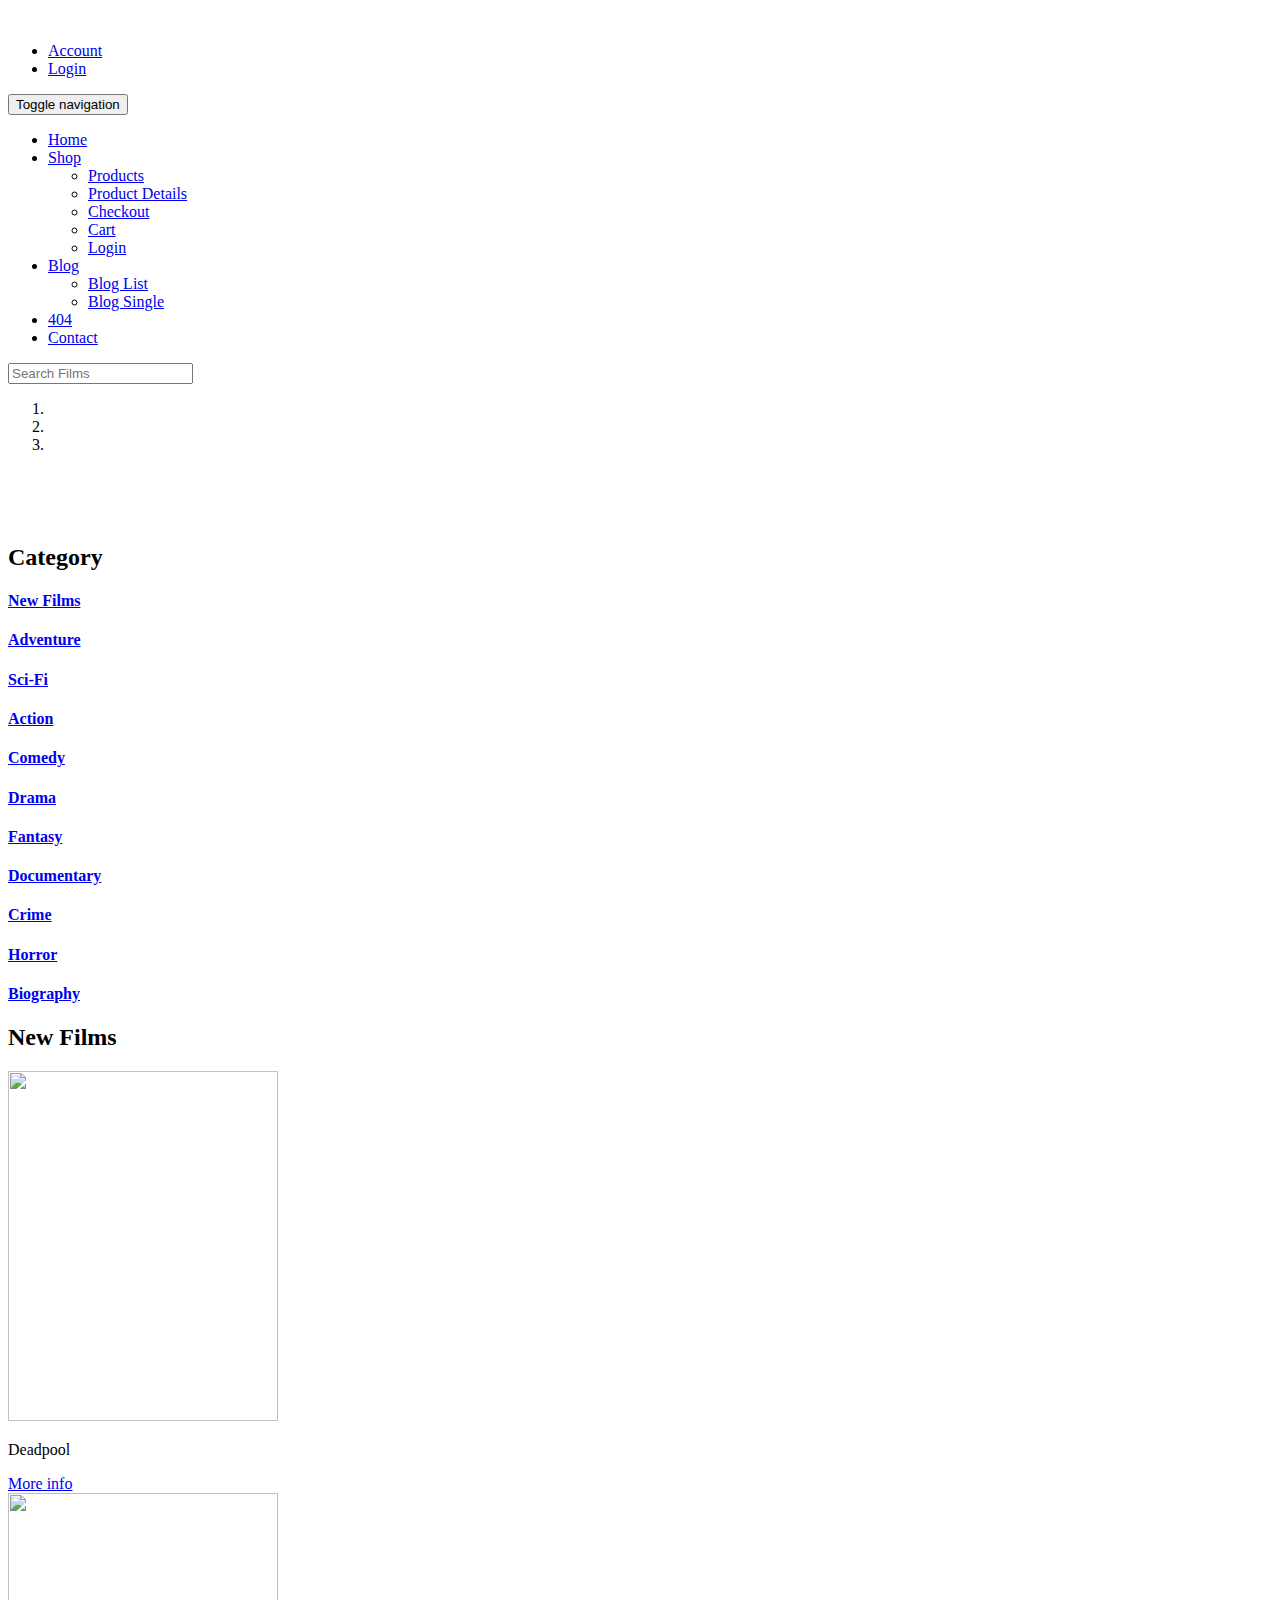
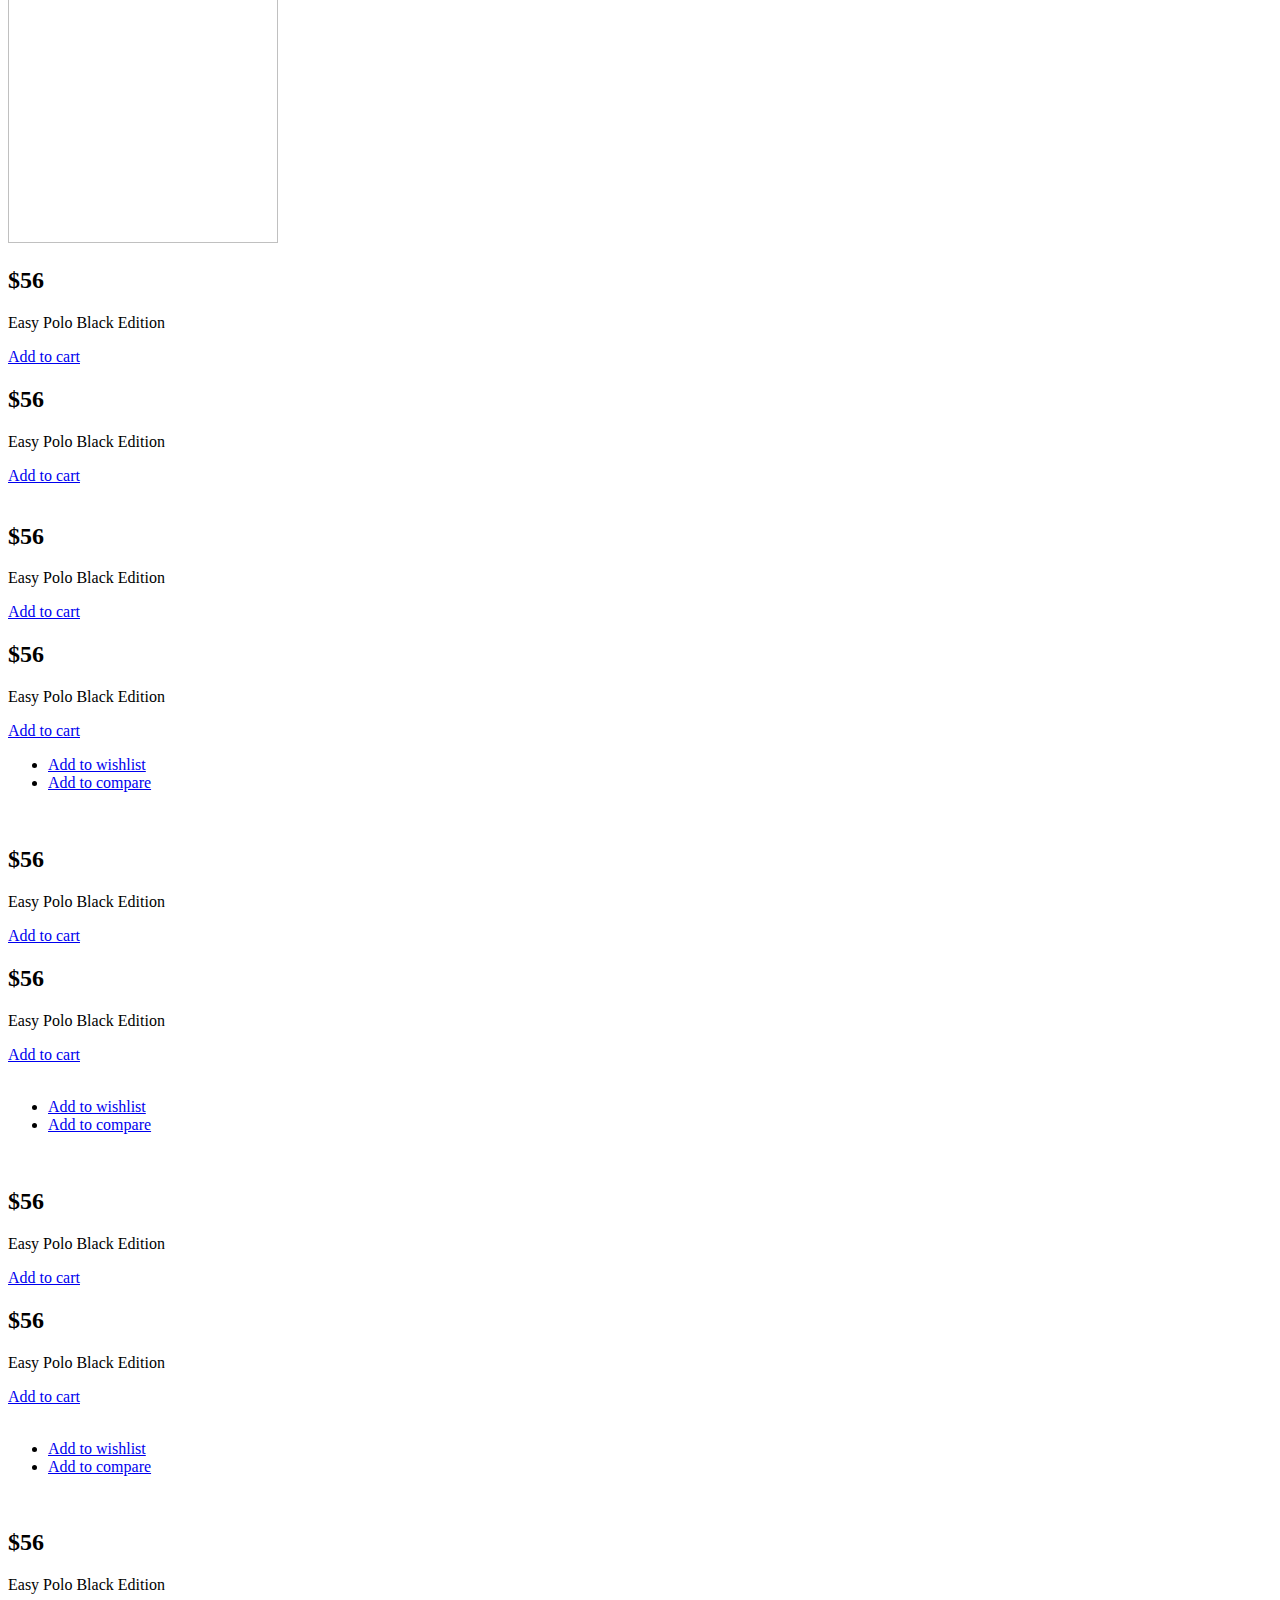
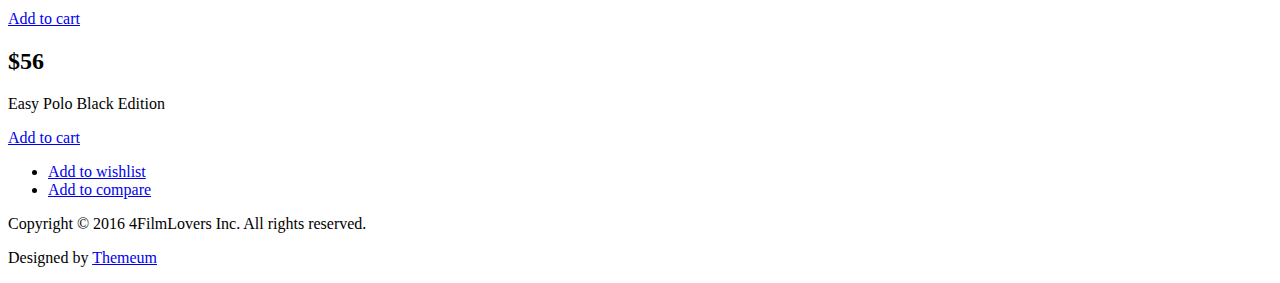
==== WebContent/index.html @ 90aa7ecd "#3 setting up the rating system" ====
<!DOCTYPE html>
<html lang="en">
<head>
    <meta charset="utf-8">
    <meta name="viewport" content="width=device-width, initial-scale=1.0">
    <meta name="description" content="">
    <meta name="author" content="">
    <title>4FilmLovers</title>
    <link href="css/bootstrap.min.css" rel="stylesheet">
    <link href="css/font-awesome.min.css" rel="stylesheet">
    <link href="css/prettyPhoto.css" rel="stylesheet">
    <link href="css/price-range.css" rel="stylesheet">
    <link href="css/animate.css" rel="stylesheet">
	<link href="css/main.css" rel="stylesheet">
	<link href="css/responsive.css" rel="stylesheet">
	<link rel="stylesheet" href="css/rating.min.css">
    <!--[if lt IE 9]>
    <script src="js/html5shiv.js"></script>
    <script src="js/respond.min.js"></script>
    <![endif]-->       
    <link rel="shortcut icon" href="images/ico/favicon.ico">
    <link rel="apple-touch-icon-precomposed" sizes="144x144" href="images/ico/apple-touch-icon-144-precomposed.png">
    <link rel="apple-touch-icon-precomposed" sizes="114x114" href="images/ico/apple-touch-icon-114-precomposed.png">
    <link rel="apple-touch-icon-precomposed" sizes="72x72" href="images/ico/apple-touch-icon-72-precomposed.png">
    <link rel="apple-touch-icon-precomposed" href="images/ico/apple-touch-icon-57-precomposed.png">
</head><!--/head-->

<body>
		
		<div class="header-middle"><!--header-middle-->
			<div class="container">
				<div class="row">
					<div class="col-sm-4">
						<div class="logo pull-left">
							<a href="index.html"><img src="images/home/4FilmLovers2.png" alt="" /></a>
						</div>
						
					</div>
					<div class="col-sm-8">
						<div class="shop-menu pull-right">
							<ul class="nav navbar-nav">
								<li><a href="#"><i class="fa fa-user"></i> Account</a></li>
								<li><a href="login.html"><i class="fa fa-lock"></i> Login</a></li>
							</ul>
						</div>
					</div>
				</div>
			</div>
		</div><!--/header-middle-->
	
		<div class="header-bottom"><!--header-bottom-->
			<div class="container">
				<div class="row">
					<div class="col-sm-9">
						<div class="navbar-header">
							<button type="button" class="navbar-toggle" data-toggle="collapse" data-target=".navbar-collapse">
								<span class="sr-only">Toggle navigation</span>
								<span class="icon-bar"></span>
								<span class="icon-bar"></span>
								<span class="icon-bar"></span>
							</button>
						</div>
						<div class="mainmenu pull-left">
							<ul class="nav navbar-nav collapse navbar-collapse">
								<li><a href="index.html" class="active">Home</a></li>
								<li class="dropdown"><a href="#">Shop<i class="fa fa-angle-down"></i></a>
                                    <ul role="menu" class="sub-menu">
                                        <li><a href="shop.html">Products</a></li>
										<li><a href="product-details.html">Product Details</a></li> 
										<li><a href="checkout.html">Checkout</a></li> 
										<li><a href="cart.html">Cart</a></li> 
										<li><a href="login.html">Login</a></li> 
                                    </ul>
                                </li> 
								<li class="dropdown"><a href="#">Blog<i class="fa fa-angle-down"></i></a>
                                    <ul role="menu" class="sub-menu">
                                        <li><a href="blog.html">Blog List</a></li>
										<li><a href="blog-single.html">Blog Single</a></li>
                                    </ul>
                                </li> 
								<li><a href="404.html">404</a></li>
								<li><a href="contact-us.html">Contact</a></li>
							</ul>
						</div>
					</div>
					<div class="col-sm-3">
						<div class="search_box pull-right">
							<input type="text" placeholder="Search Films"/>
						</div>
					</div>
				</div>
			</div>
		</div><!--/header-bottom-->
	</header><!--/header-->
	
	<section id="slider"><!--slider-->
		<div class="container">
			<div class="row">
				<div class="col-sm-12">
					<div id="slider-carousel" class="carousel slide" data-ride="carousel">
						<ol class="carousel-indicators">
							<li data-target="#slider-carousel" data-slide-to="0" class="active"></li>
							<li data-target="#slider-carousel" data-slide-to="1"></li>
							<li data-target="#slider-carousel" data-slide-to="2"></li>
						</ol>
						
						<div class="carousel-inner">
							<div class="item active">
								<div class="col-sm-11">
									<img src="images/home/Poster-Triple-92560x1080.jpg" class="girl img-responsive" alt="" />
								</div>
							</div>
							<div class="item">
								<div class="col-sm-11">
									<img src="images/home/Poster-The-Transporter-Refueled2560x1080.jpg" class="girl img-responsive" alt="" />
								</div>
							</div>
							
							<div class="item">
								<div class="col-sm-11">
									<img src="images/home/Poster-Gods-Of-Egypt2560x1080.jpg" class="girl img-responsive" alt="" />
								</div>
							</div>
							
						</div>
						
						<a href="#slider-carousel" class="left control-carousel hidden-xs" data-slide="prev">
							<i class="fa fa-angle-left"></i>
						</a>
						<a href="#slider-carousel" class="right control-carousel hidden-xs" data-slide="next">
							<i class="fa fa-angle-right"></i>
						</a>
					</div>
					
				</div>
			</div>
		</div>
	</section><!--/slider-->
	
	<section>
		<div class="container">
			<div class="row">
				<div class="col-sm-3">
					<div class="left-sidebar">
						<h2>Category</h2>
						<div class="panel-group category-products" id="accordian"><!--category-productsr-->
							<div class="panel panel-default">
								<div class="panel-heading">
									<h4 class="panel-title"><a href="#">New Films</a></h4>
								</div>
							</div>
							<div class="panel panel-default">
								<div class="panel-heading">
									<h4 class="panel-title"><a href="#">Adventure</a></h4>
								</div>
							</div>
							<div class="panel panel-default">
								<div class="panel-heading">
									<h4 class="panel-title"><a href="#">Sci-Fi</a></h4>
								</div>
							</div>
							<div class="panel panel-default">
								<div class="panel-heading">
									<h4 class="panel-title"><a href="#">Action</a></h4>
								</div>
							</div>
							<div class="panel panel-default">
								<div class="panel-heading">
									<h4 class="panel-title"><a href="#">Comedy</a></h4>
								</div>
							</div>
							<div class="panel panel-default">
								<div class="panel-heading">
									<h4 class="panel-title"><a href="#">Drama</a></h4>
								</div>
							</div>
							<div class="panel panel-default">
								<div class="panel-heading">
									<h4 class="panel-title"><a href="#">Fantasy</a></h4>
								</div>
							</div>
							<div class="panel panel-default">
								<div class="panel-heading">
									<h4 class="panel-title"><a href="#">Documentary</a></h4>
								</div>
							</div>
							
							<div class="panel panel-default">
								<div class="panel-heading">
									<h4 class="panel-title"><a href="#">Crime</a></h4>
								</div>
							</div>
							<div class="panel panel-default">
								<div class="panel-heading">
									<h4 class="panel-title"><a href="#">Horror</a></h4>
								</div>
							</div>
							<div class="panel panel-default">
								<div class="panel-heading">
									<h4 class="panel-title"><a href="#">Biography</a></h4>
								</div>
							</div>
						</div><!--/category-products-->
			
					
					</div>
				</div>
				
				<div class="col-sm-9 padding-right">
					<h2 class="title text-center">New Films</h2>
					<div class="Top-Films"><!--Top Films-->
						<!-- aaaaaaaaaaaaaaaaaaaaaaaaaaaaaaaaaaaaaaaaaaaaaaaaaaaaaaaaaa -->
						<div class="col-sm-4">
							<div class="product-image-wrapper">
								<div class="single-products">
										<div class="productinfo text-center">
											<img src="images/home/Deadpool-poster-2.jpg" width="270" height="350" alt="" />
											<ul class="c-rating" id="rating"></ul>
											<p>Deadpool</p>
											<a href="#" class="btn btn-default add-to-cart">More info</a>
										</div>
										<!-- <div class="product-overlay">
											<div class="overlay-content">
												<h2>$56</h2>
												<p>Deadpool</p>
												<a href="#" class="btn btn-default add-to-cart">More info</a>
											</div>
										</div> -->
								</div>
							</div>
						</div>
						<!-- aaaaaaaaaaaaaaaaaaaaaaaaaaaaaaaaaaaaaaaaaaaaaaaaaaaaaaaaaa -->
						<div class="col-sm-4">
							<div class="product-image-wrapper">
								<div class="single-products">
									<div class="productinfo text-center">
										<img src="images/home/thumb_3105_stenik_movies_image_index.jpeg" width="270" height="350" alt="" />
										<h2>$56</h2>
										<p>Easy Polo Black Edition</p>
										<a href="#" class="btn btn-default add-to-cart"><i class="fa fa-shopping-cart"></i>Add to cart</a>
									</div>
									<div class="product-overlay">
										<div class="overlay-content">
											<h2>$56</h2>
											<p>Easy Polo Black Edition</p>
											<a href="#" class="btn btn-default add-to-cart"><i class="fa fa-shopping-cart"></i>Add to cart</a>
										</div>
									</div>
								</div>
							</div>
						</div>
						<div class="col-sm-4">
							<div class="product-image-wrapper">
								<div class="single-products">
									<div class="productinfo text-center">
										<img src="images/home/product3.jpg" alt="" />
										<h2>$56</h2>
										<p>Easy Polo Black Edition</p>
										<a href="#" class="btn btn-default add-to-cart"><i class="fa fa-shopping-cart"></i>Add to cart</a>
									</div>
									<div class="product-overlay">
										<div class="overlay-content">
											<h2>$56</h2>
											<p>Easy Polo Black Edition</p>
											<a href="#" class="btn btn-default add-to-cart"><i class="fa fa-shopping-cart"></i>Add to cart</a>
										</div>
									</div>
								</div>
								<div class="choose">
									<ul class="nav nav-pills nav-justified">
										<li><a href="#"><i class="fa fa-plus-square"></i>Add to wishlist</a></li>
										<li><a href="#"><i class="fa fa-plus-square"></i>Add to compare</a></li>
									</ul>
								</div>
							</div>
						</div>
						<div class="col-sm-4">
							<div class="product-image-wrapper">
								<div class="single-products">
									<div class="productinfo text-center">
										<img src="images/home/product4.jpg" alt="" />
										<h2>$56</h2>
										<p>Easy Polo Black Edition</p>
										<a href="#" class="btn btn-default add-to-cart"><i class="fa fa-shopping-cart"></i>Add to cart</a>
									</div>
									<div class="product-overlay">
										<div class="overlay-content">
											<h2>$56</h2>
											<p>Easy Polo Black Edition</p>
											<a href="#" class="btn btn-default add-to-cart"><i class="fa fa-shopping-cart"></i>Add to cart</a>
										</div>
									</div>
									<img src="images/home/new.png" class="new" alt="" />
								</div>
								<div class="choose">
									<ul class="nav nav-pills nav-justified">
										<li><a href="#"><i class="fa fa-plus-square"></i>Add to wishlist</a></li>
										<li><a href="#"><i class="fa fa-plus-square"></i>Add to compare</a></li>
									</ul>
								</div>
							</div>
						</div>
						<div class="col-sm-4">
							<div class="product-image-wrapper">
								<div class="single-products">
									<div class="productinfo text-center">
										<img src="images/home/product5.jpg" alt="" />
										<h2>$56</h2>
										<p>Easy Polo Black Edition</p>
										<a href="#" class="btn btn-default add-to-cart"><i class="fa fa-shopping-cart"></i>Add to cart</a>
									</div>
									<div class="product-overlay">
										<div class="overlay-content">
											<h2>$56</h2>
											<p>Easy Polo Black Edition</p>
											<a href="#" class="btn btn-default add-to-cart"><i class="fa fa-shopping-cart"></i>Add to cart</a>
										</div>
									</div>
									<img src="images/home/sale.png" class="new" alt="" />
								</div>
								<div class="choose">
									<ul class="nav nav-pills nav-justified">
										<li><a href="#"><i class="fa fa-plus-square"></i>Add to wishlist</a></li>
										<li><a href="#"><i class="fa fa-plus-square"></i>Add to compare</a></li>
									</ul>
								</div>
							</div>
						</div>
						<div class="col-sm-4">
							<div class="product-image-wrapper">
								<div class="single-products">
									<div class="productinfo text-center">
										<img src="images/home/product6.jpg" alt="" />
										<h2>$56</h2>
										<p>Easy Polo Black Edition</p>
										<a href="#" class="btn btn-default add-to-cart"><i class="fa fa-shopping-cart"></i>Add to cart</a>
									</div>
									<div class="product-overlay">
										<div class="overlay-content">
											<h2>$56</h2>
											<p>Easy Polo Black Edition</p>
											<a href="#" class="btn btn-default add-to-cart"><i class="fa fa-shopping-cart"></i>Add to cart</a>
										</div>
									</div>
								</div>
								<div class="choose">
									<ul class="nav nav-pills nav-justified">
										<li><a href="#"><i class="fa fa-plus-square"></i>Add to wishlist</a></li>
										<li><a href="#"><i class="fa fa-plus-square"></i>Add to compare</a></li>
									</ul>
								</div>
							</div>
						</div>
						
					</div><!--features_items-->
					
				</div>
			</div>
		</div>
	</section>
	

		
		<div class="footer-bottom">
			<div class="container">
				<div class="row">
					<p class="pull-left">Copyright © 2016 4FilmLovers Inc. All rights reserved.</p>
					<p class="pull-right">Designed by <span><a target="_blank" href="http://www.themeum.com">Themeum</a></span></p>
				</div>
			</div>
		</div>
		
	</footer><!--/Footer-->
	

  
    <script src="js/jquery.js"></script>
	<script src="js/bootstrap.min.js"></script>
	<script src="js/jquery.scrollUp.min.js"></script>
	<script src="js/price-range.js"></script>
    <script src="js/jquery.prettyPhoto.js"></script>
    <script src="js/main.js"></script>
    <script src="js/rating.min.js"></script>
    <script src="js/home.js"></script>
</body>
</html>
---- WebContent/css/rating.min.css ----
.c-rating{display:-webkit-box;display:-webkit-flex;display:-ms-flexbox;display:flex;list-style:none;margin:0;padding:0}.c-rating__item{-webkit-box-flex:0;-webkit-flex:0 0 24px;-ms-flex:0 0 24px;flex:0 0 24px;height:24px;background:url(../images/rating/stars.svg);cursor:pointer}.c-rating__item.is-active,.c-rating__item:hover{background-position:-24px 0}
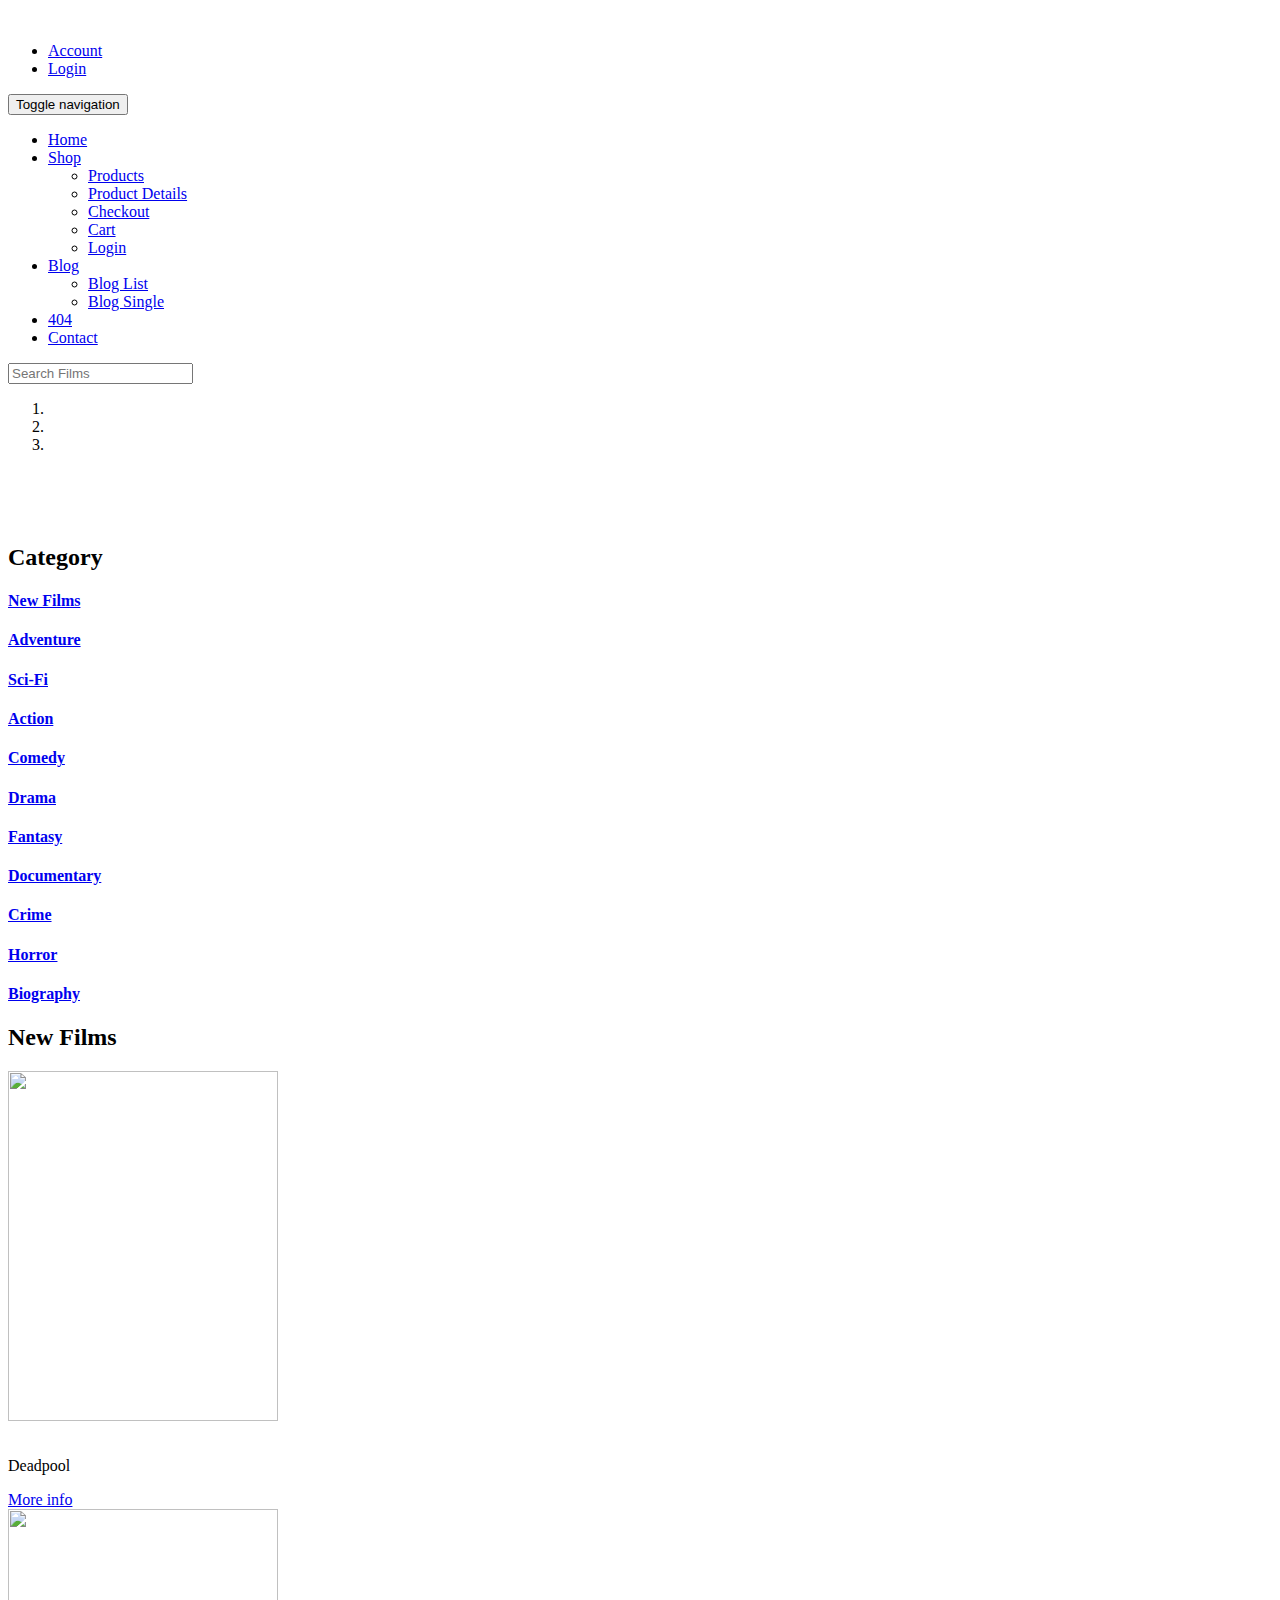
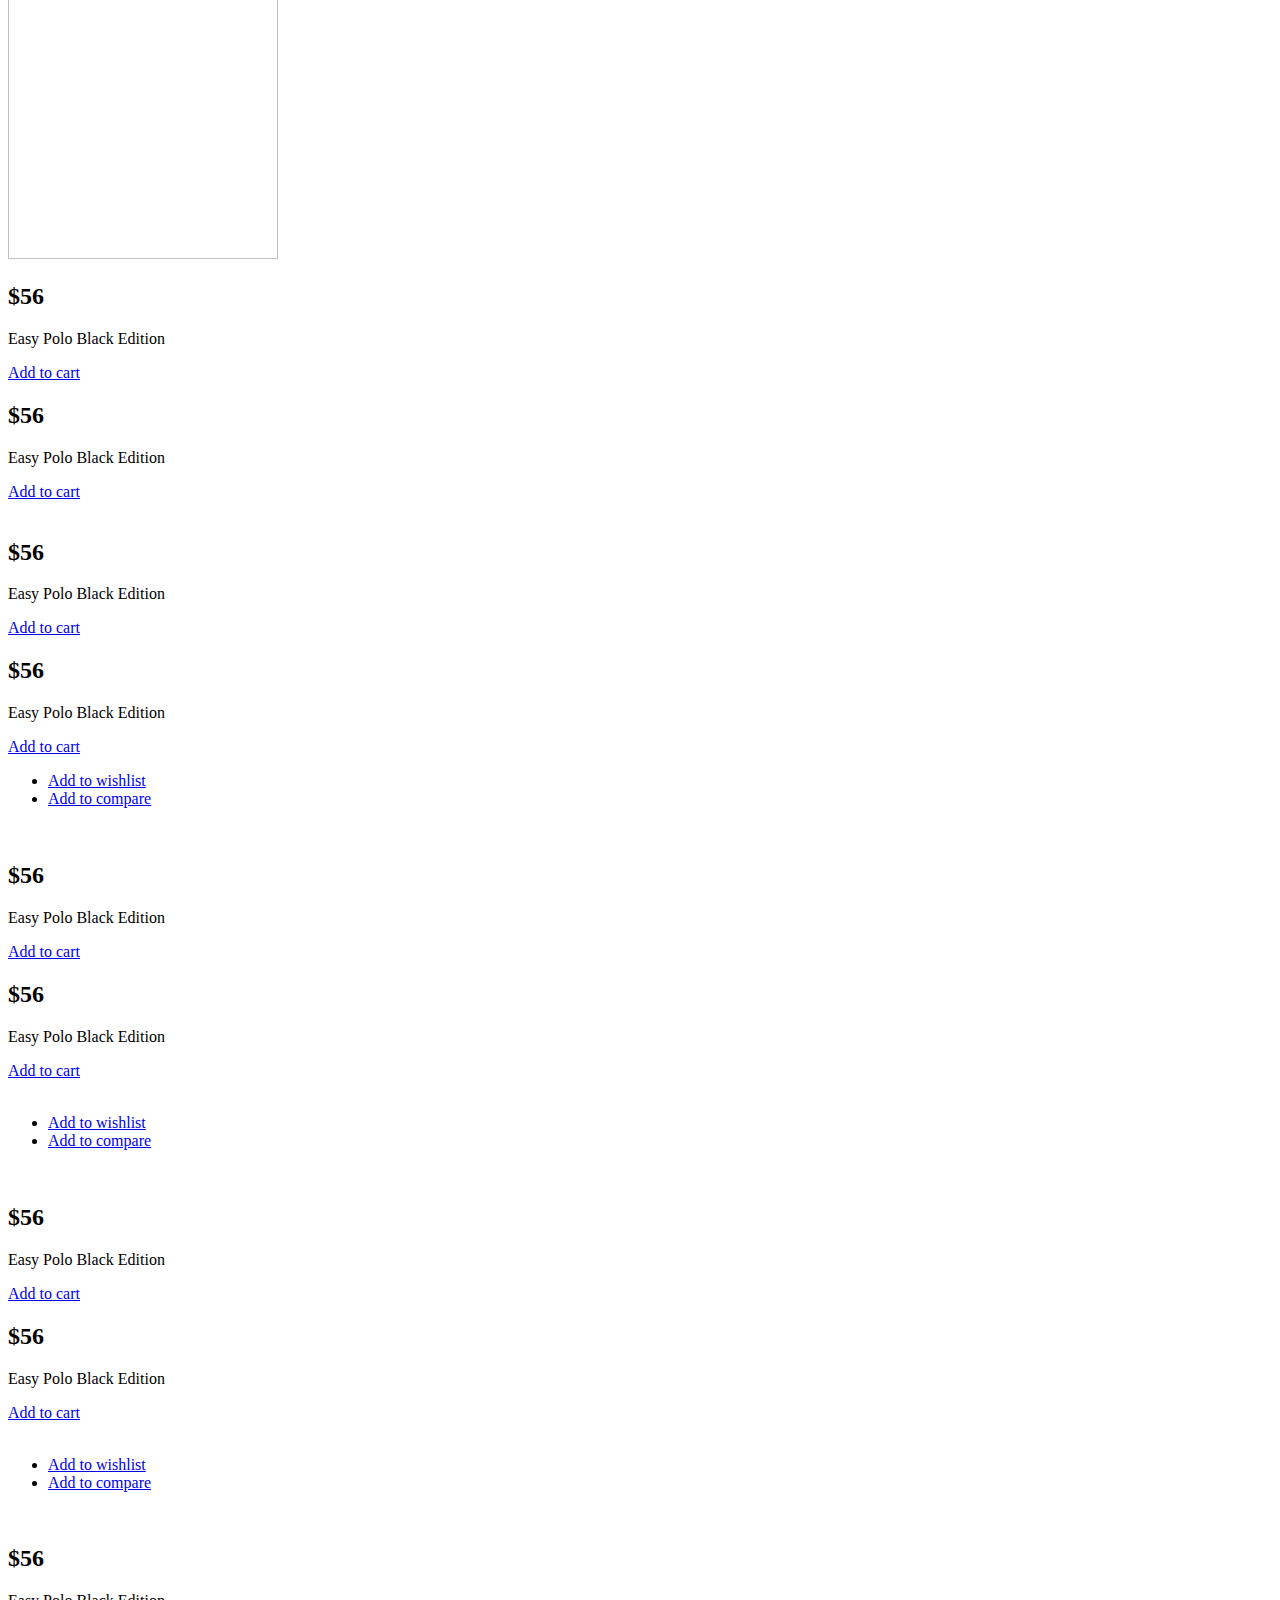
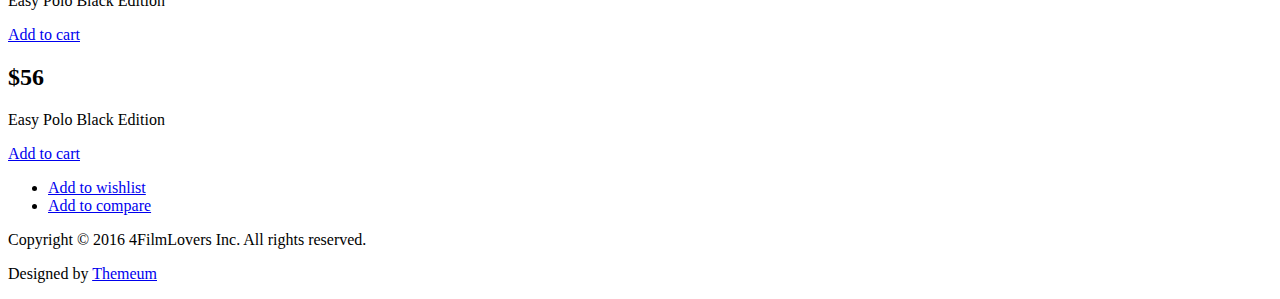
==== commit 06540b53: "fixed db structure" ====
--- a/WebContent/index.html
+++ b/WebContent/index.html
@@ -215,6 +215,7 @@
 								<div class="single-products">
 										<div class="productinfo text-center">
 											<img src="images/home/Deadpool-poster-2.jpg" width="270" height="350" alt="" />
+											<p></p>
 											<ul class="c-rating" id="rating"></ul>
 											<p>Deadpool</p>
 											<a href="#" class="btn btn-default add-to-cart">More info</a>
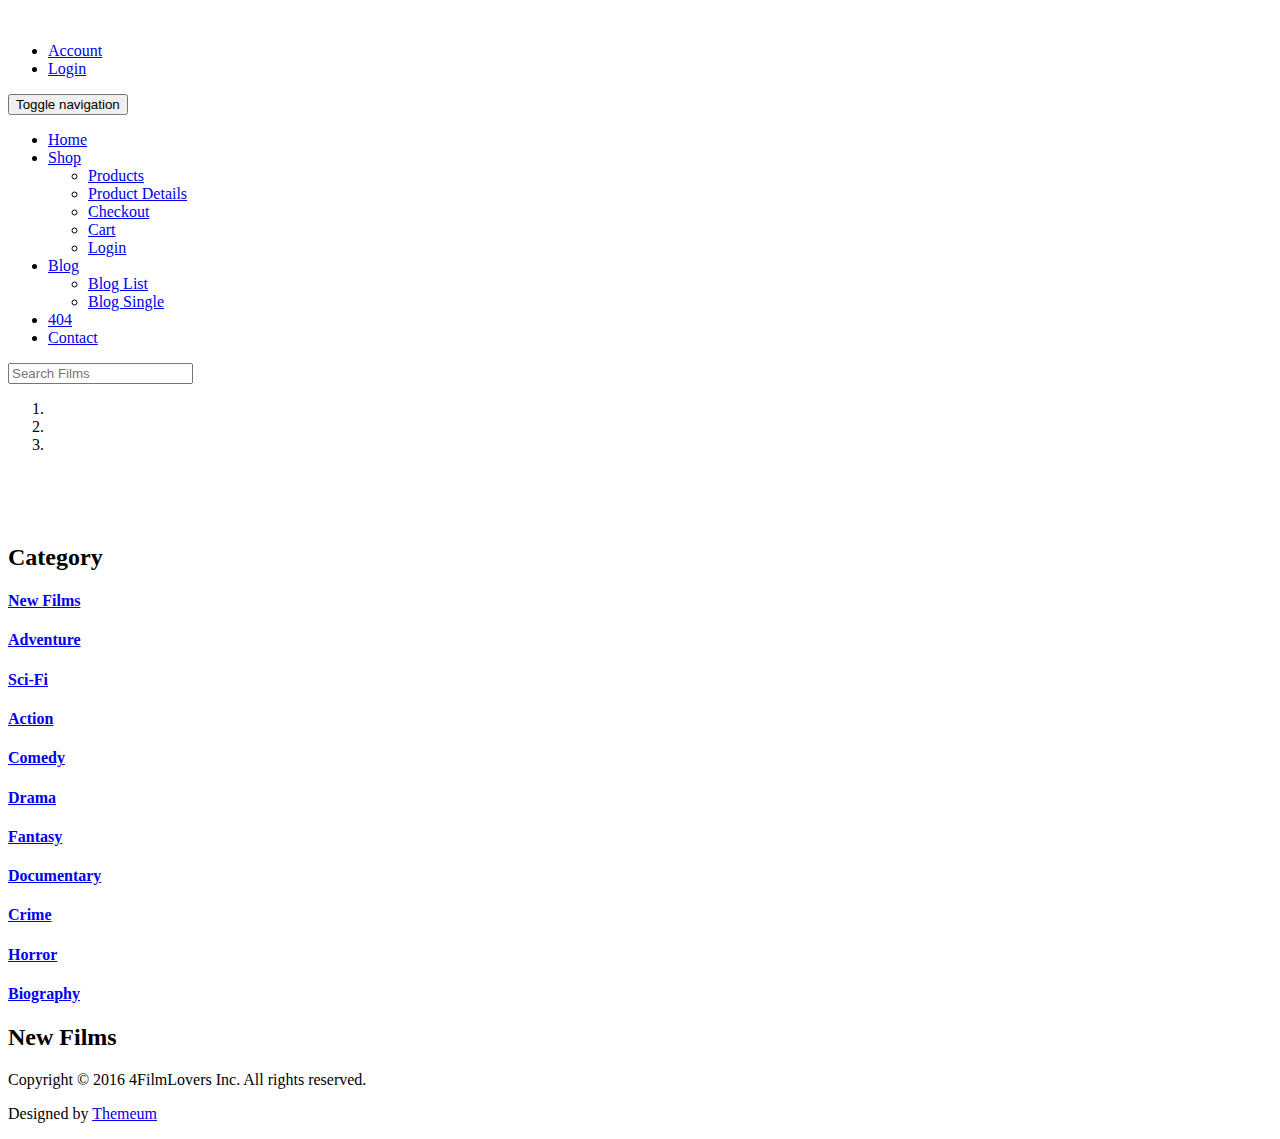
==== commit d9f1224a: "#4 added dynamic listing of movies" ====
--- a/WebContent/index.html
+++ b/WebContent/index.html
@@ -208,152 +208,30 @@
 				
 				<div class="col-sm-9 padding-right">
 					<h2 class="title text-center">New Films</h2>
-					<div class="Top-Films"><!--Top Films-->
+					<div class="Films-List"><!--Films-->
 						<!-- aaaaaaaaaaaaaaaaaaaaaaaaaaaaaaaaaaaaaaaaaaaaaaaaaaaaaaaaaa -->
-						<div class="col-sm-4">
+						<!-- <div class="col-sm-4">
 							<div class="product-image-wrapper">
 								<div class="single-products">
 										<div class="productinfo text-center">
 											<img src="images/home/Deadpool-poster-2.jpg" width="270" height="350" alt="" />
 											<p></p>
-											<ul class="c-rating" id="rating"></ul>
+											<ul class="c-rating"></ul>
 											<p>Deadpool</p>
 											<a href="#" class="btn btn-default add-to-cart">More info</a>
 										</div>
-										<!-- <div class="product-overlay">
+										<div class="product-overlay">
 											<div class="overlay-content">
-												<h2>$56</h2>
 												<p>Deadpool</p>
+												<a href="#" class="btn btn-default add-to-cart">Trailer</a>
 												<a href="#" class="btn btn-default add-to-cart">More info</a>
 											</div>
-										</div> -->
-								</div>
-							</div>
-						</div>
+										</div>
+								</div>
+							</div>
+						</div> -->
 						<!-- aaaaaaaaaaaaaaaaaaaaaaaaaaaaaaaaaaaaaaaaaaaaaaaaaaaaaaaaaa -->
-						<div class="col-sm-4">
-							<div class="product-image-wrapper">
-								<div class="single-products">
-									<div class="productinfo text-center">
-										<img src="images/home/thumb_3105_stenik_movies_image_index.jpeg" width="270" height="350" alt="" />
-										<h2>$56</h2>
-										<p>Easy Polo Black Edition</p>
-										<a href="#" class="btn btn-default add-to-cart"><i class="fa fa-shopping-cart"></i>Add to cart</a>
-									</div>
-									<div class="product-overlay">
-										<div class="overlay-content">
-											<h2>$56</h2>
-											<p>Easy Polo Black Edition</p>
-											<a href="#" class="btn btn-default add-to-cart"><i class="fa fa-shopping-cart"></i>Add to cart</a>
-										</div>
-									</div>
-								</div>
-							</div>
-						</div>
-						<div class="col-sm-4">
-							<div class="product-image-wrapper">
-								<div class="single-products">
-									<div class="productinfo text-center">
-										<img src="images/home/product3.jpg" alt="" />
-										<h2>$56</h2>
-										<p>Easy Polo Black Edition</p>
-										<a href="#" class="btn btn-default add-to-cart"><i class="fa fa-shopping-cart"></i>Add to cart</a>
-									</div>
-									<div class="product-overlay">
-										<div class="overlay-content">
-											<h2>$56</h2>
-											<p>Easy Polo Black Edition</p>
-											<a href="#" class="btn btn-default add-to-cart"><i class="fa fa-shopping-cart"></i>Add to cart</a>
-										</div>
-									</div>
-								</div>
-								<div class="choose">
-									<ul class="nav nav-pills nav-justified">
-										<li><a href="#"><i class="fa fa-plus-square"></i>Add to wishlist</a></li>
-										<li><a href="#"><i class="fa fa-plus-square"></i>Add to compare</a></li>
-									</ul>
-								</div>
-							</div>
-						</div>
-						<div class="col-sm-4">
-							<div class="product-image-wrapper">
-								<div class="single-products">
-									<div class="productinfo text-center">
-										<img src="images/home/product4.jpg" alt="" />
-										<h2>$56</h2>
-										<p>Easy Polo Black Edition</p>
-										<a href="#" class="btn btn-default add-to-cart"><i class="fa fa-shopping-cart"></i>Add to cart</a>
-									</div>
-									<div class="product-overlay">
-										<div class="overlay-content">
-											<h2>$56</h2>
-											<p>Easy Polo Black Edition</p>
-											<a href="#" class="btn btn-default add-to-cart"><i class="fa fa-shopping-cart"></i>Add to cart</a>
-										</div>
-									</div>
-									<img src="images/home/new.png" class="new" alt="" />
-								</div>
-								<div class="choose">
-									<ul class="nav nav-pills nav-justified">
-										<li><a href="#"><i class="fa fa-plus-square"></i>Add to wishlist</a></li>
-										<li><a href="#"><i class="fa fa-plus-square"></i>Add to compare</a></li>
-									</ul>
-								</div>
-							</div>
-						</div>
-						<div class="col-sm-4">
-							<div class="product-image-wrapper">
-								<div class="single-products">
-									<div class="productinfo text-center">
-										<img src="images/home/product5.jpg" alt="" />
-										<h2>$56</h2>
-										<p>Easy Polo Black Edition</p>
-										<a href="#" class="btn btn-default add-to-cart"><i class="fa fa-shopping-cart"></i>Add to cart</a>
-									</div>
-									<div class="product-overlay">
-										<div class="overlay-content">
-											<h2>$56</h2>
-											<p>Easy Polo Black Edition</p>
-											<a href="#" class="btn btn-default add-to-cart"><i class="fa fa-shopping-cart"></i>Add to cart</a>
-										</div>
-									</div>
-									<img src="images/home/sale.png" class="new" alt="" />
-								</div>
-								<div class="choose">
-									<ul class="nav nav-pills nav-justified">
-										<li><a href="#"><i class="fa fa-plus-square"></i>Add to wishlist</a></li>
-										<li><a href="#"><i class="fa fa-plus-square"></i>Add to compare</a></li>
-									</ul>
-								</div>
-							</div>
-						</div>
-						<div class="col-sm-4">
-							<div class="product-image-wrapper">
-								<div class="single-products">
-									<div class="productinfo text-center">
-										<img src="images/home/product6.jpg" alt="" />
-										<h2>$56</h2>
-										<p>Easy Polo Black Edition</p>
-										<a href="#" class="btn btn-default add-to-cart"><i class="fa fa-shopping-cart"></i>Add to cart</a>
-									</div>
-									<div class="product-overlay">
-										<div class="overlay-content">
-											<h2>$56</h2>
-											<p>Easy Polo Black Edition</p>
-											<a href="#" class="btn btn-default add-to-cart"><i class="fa fa-shopping-cart"></i>Add to cart</a>
-										</div>
-									</div>
-								</div>
-								<div class="choose">
-									<ul class="nav nav-pills nav-justified">
-										<li><a href="#"><i class="fa fa-plus-square"></i>Add to wishlist</a></li>
-										<li><a href="#"><i class="fa fa-plus-square"></i>Add to compare</a></li>
-									</ul>
-								</div>
-							</div>
-						</div>
-						
-					</div><!--features_items-->
+					</div><!--Films-->
 					
 				</div>
 			</div>
@@ -383,5 +261,6 @@
     <script src="js/main.js"></script>
     <script src="js/rating.min.js"></script>
     <script src="js/home.js"></script>
+    <script src="js/lodash-3.10.1.js"></script>
 </body>
 </html>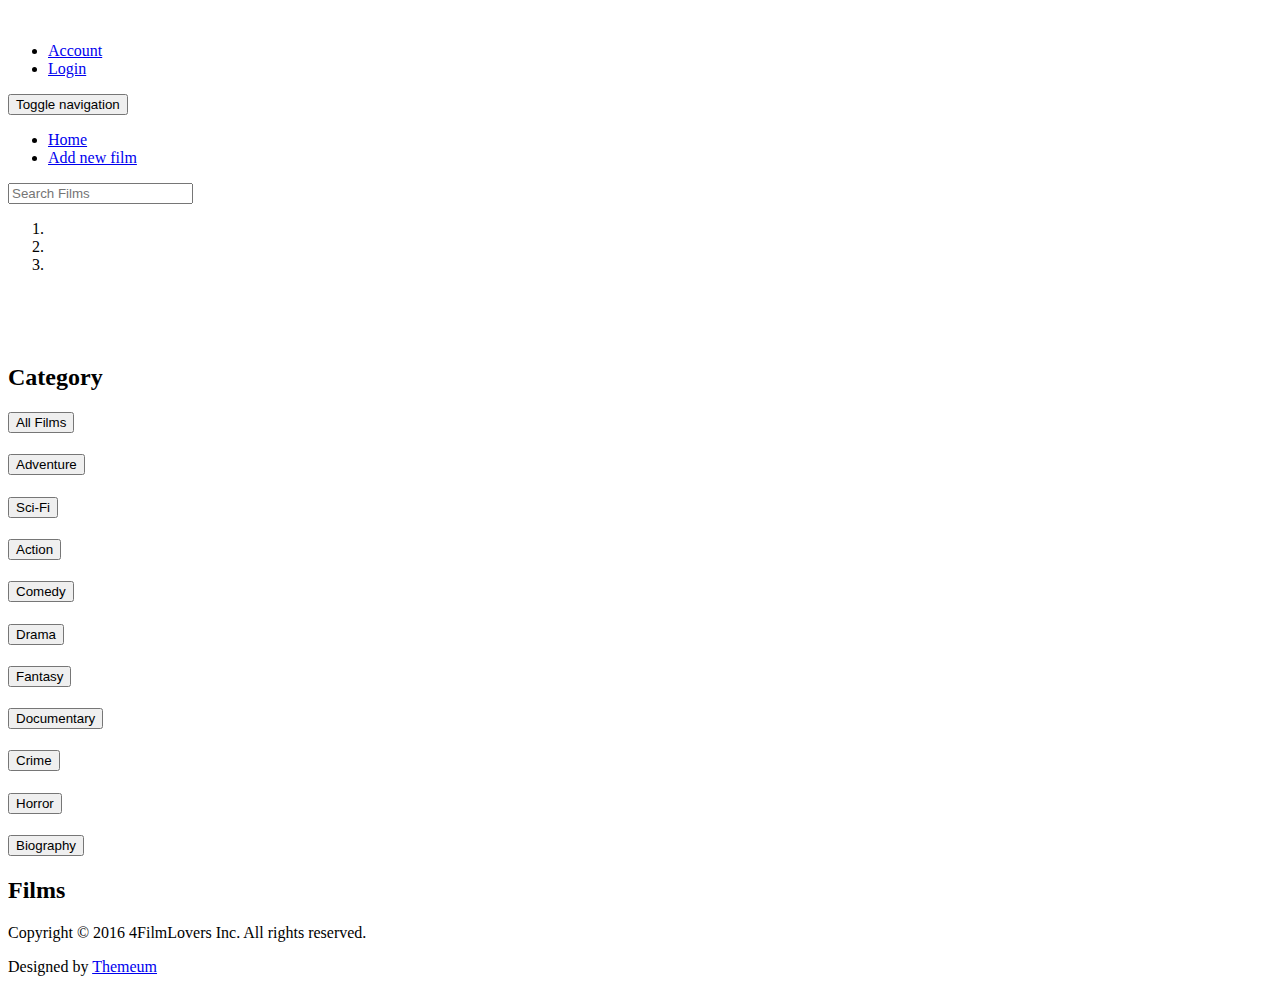
==== commit 5b9d623d: "#5 #6 #7 #8 search functionality is now advanced and also added checks if user is logged in" ====
--- a/WebContent/index.html
+++ b/WebContent/index.html
@@ -23,6 +23,7 @@
     <link rel="apple-touch-icon-precomposed" sizes="114x114" href="images/ico/apple-touch-icon-114-precomposed.png">
     <link rel="apple-touch-icon-precomposed" sizes="72x72" href="images/ico/apple-touch-icon-72-precomposed.png">
     <link rel="apple-touch-icon-precomposed" href="images/ico/apple-touch-icon-57-precomposed.png">
+    <link type="text/css" href="http://ajax.googleapis.com/ajax/libs/jqueryui/1.11.2/themes/redmond/jquery-ui.css" rel="stylesheet" />
 </head><!--/head-->
 
 <body>
@@ -39,7 +40,7 @@
 					<div class="col-sm-8">
 						<div class="shop-menu pull-right">
 							<ul class="nav navbar-nav">
-								<li><a href="#"><i class="fa fa-user"></i> Account</a></li>
+								<li><a id="account" href="#"><i class="fa fa-user"></i> Account</a></li>
 								<li><a href="login.html"><i class="fa fa-lock"></i> Login</a></li>
 							</ul>
 						</div>
@@ -63,29 +64,13 @@
 						<div class="mainmenu pull-left">
 							<ul class="nav navbar-nav collapse navbar-collapse">
 								<li><a href="index.html" class="active">Home</a></li>
-								<li class="dropdown"><a href="#">Shop<i class="fa fa-angle-down"></i></a>
-                                    <ul role="menu" class="sub-menu">
-                                        <li><a href="shop.html">Products</a></li>
-										<li><a href="product-details.html">Product Details</a></li> 
-										<li><a href="checkout.html">Checkout</a></li> 
-										<li><a href="cart.html">Cart</a></li> 
-										<li><a href="login.html">Login</a></li> 
-                                    </ul>
-                                </li> 
-								<li class="dropdown"><a href="#">Blog<i class="fa fa-angle-down"></i></a>
-                                    <ul role="menu" class="sub-menu">
-                                        <li><a href="blog.html">Blog List</a></li>
-										<li><a href="blog-single.html">Blog Single</a></li>
-                                    </ul>
-                                </li> 
-								<li><a href="404.html">404</a></li>
-								<li><a href="contact-us.html">Contact</a></li>
+								<li><a id="addNewFilm" href="#">Add new film</a></li>
 							</ul>
 						</div>
 					</div>
 					<div class="col-sm-3">
 						<div class="search_box pull-right">
-							<input type="text" placeholder="Search Films"/>
+							<input id="film-search" type="text" placeholder="Search Films"/>
 						</div>
 					</div>
 				</div>
@@ -146,58 +131,58 @@
 						<div class="panel-group category-products" id="accordian"><!--category-productsr-->
 							<div class="panel panel-default">
 								<div class="panel-heading">
-									<h4 class="panel-title"><a href="#">New Films</a></h4>
-								</div>
-							</div>
-							<div class="panel panel-default">
-								<div class="panel-heading">
-									<h4 class="panel-title"><a href="#">Adventure</a></h4>
-								</div>
-							</div>
-							<div class="panel panel-default">
-								<div class="panel-heading">
-									<h4 class="panel-title"><a href="#">Sci-Fi</a></h4>
-								</div>
-							</div>
-							<div class="panel panel-default">
-								<div class="panel-heading">
-									<h4 class="panel-title"><a href="#">Action</a></h4>
-								</div>
-							</div>
-							<div class="panel panel-default">
-								<div class="panel-heading">
-									<h4 class="panel-title"><a href="#">Comedy</a></h4>
-								</div>
-							</div>
-							<div class="panel panel-default">
-								<div class="panel-heading">
-									<h4 class="panel-title"><a href="#">Drama</a></h4>
-								</div>
-							</div>
-							<div class="panel panel-default">
-								<div class="panel-heading">
-									<h4 class="panel-title"><a href="#">Fantasy</a></h4>
-								</div>
-							</div>
-							<div class="panel panel-default">
-								<div class="panel-heading">
-									<h4 class="panel-title"><a href="#">Documentary</a></h4>
+									<h4 class="panel-title"><button id="New Films" class="category btn btn-default add-to-cart">All Films</button></h4>
+								</div>
+							</div>
+							<div class="panel panel-default">
+								<div class="panel-heading">
+									<h4 class="panel-title"><button id="Adventure" class="category btn btn-default add-to-cart">Adventure</button></h4>
+								</div>
+							</div>
+							<div class="panel panel-default">
+								<div class="panel-heading">
+									<h4 class="panel-title"><button id="Sci-Fi" class="category btn btn-default add-to-cart">Sci-Fi</button></h4>
+								</div>
+							</div>
+							<div class="panel panel-default">
+								<div class="panel-heading">
+									<h4 class="panel-title"><button id="Action" class="category btn btn-default add-to-cart">Action</button></h4>
+								</div>
+							</div>
+							<div class="panel panel-default">
+								<div class="panel-heading">
+									<h4 class="panel-title"><button id="Comedy" class="category btn btn-default add-to-cart">Comedy</a></h4>
+								</div>
+							</div>
+							<div class="panel panel-default">
+								<div class="panel-heading">
+									<h4 class="panel-title"><button id="Drama" class="category btn btn-default add-to-cart">Drama</button></h4>
+								</div>
+							</div>
+							<div class="panel panel-default">
+								<div class="panel-heading">
+									<h4 class="panel-title"><button id="Fantasy" class="category btn btn-default add-to-cart">Fantasy</button></h4>
+								</div>
+							</div>
+							<div class="panel panel-default">
+								<div class="panel-heading">
+									<h4 class="panel-title"><button id="Documentary" class="category btn btn-default add-to-cart">Documentary</button></h4>
 								</div>
 							</div>
 							
 							<div class="panel panel-default">
 								<div class="panel-heading">
-									<h4 class="panel-title"><a href="#">Crime</a></h4>
-								</div>
-							</div>
-							<div class="panel panel-default">
-								<div class="panel-heading">
-									<h4 class="panel-title"><a href="#">Horror</a></h4>
-								</div>
-							</div>
-							<div class="panel panel-default">
-								<div class="panel-heading">
-									<h4 class="panel-title"><a href="#">Biography</a></h4>
+									<h4 class="panel-title"><button id="Crime" class="category btn btn-default add-to-cart">Crime</button></h4>
+								</div>
+							</div>
+							<div class="panel panel-default">
+								<div class="panel-heading">
+									<h4 class="panel-title"><button id="Horror" class="category btn btn-default add-to-cart">Horror</button></h4>
+								</div>
+							</div>
+							<div class="panel panel-default">
+								<div class="panel-heading">
+									<h4 class="panel-title"><button id="Biography" class="category btn btn-default add-to-cart">Biography</button></h4>
 								</div>
 							</div>
 						</div><!--/category-products-->
@@ -207,7 +192,7 @@
 				</div>
 				
 				<div class="col-sm-9 padding-right">
-					<h2 class="title text-center">New Films</h2>
+					<h2 id="category-title" class="title text-center">Films</h2>
 					<div class="Films-List"><!--Films-->
 						<!-- aaaaaaaaaaaaaaaaaaaaaaaaaaaaaaaaaaaaaaaaaaaaaaaaaaaaaaaaaa -->
 						<!-- <div class="col-sm-4">
@@ -248,7 +233,6 @@
 				</div>
 			</div>
 		</div>
-		
 	</footer><!--/Footer-->
 	
 
@@ -262,5 +246,11 @@
     <script src="js/rating.min.js"></script>
     <script src="js/home.js"></script>
     <script src="js/lodash-3.10.1.js"></script>
+    <script src="js/search.js"></script>
+    <script src="js/categorySort.js"></script>
+    <script src="js/bootstrap.youtubepopup.min.js"></script>
+    <script src="js/bootstrap.min.js"></script>
+    <script src="js/bootstrap.youtubepopup.js"></script>
+
 </body>
 </html>